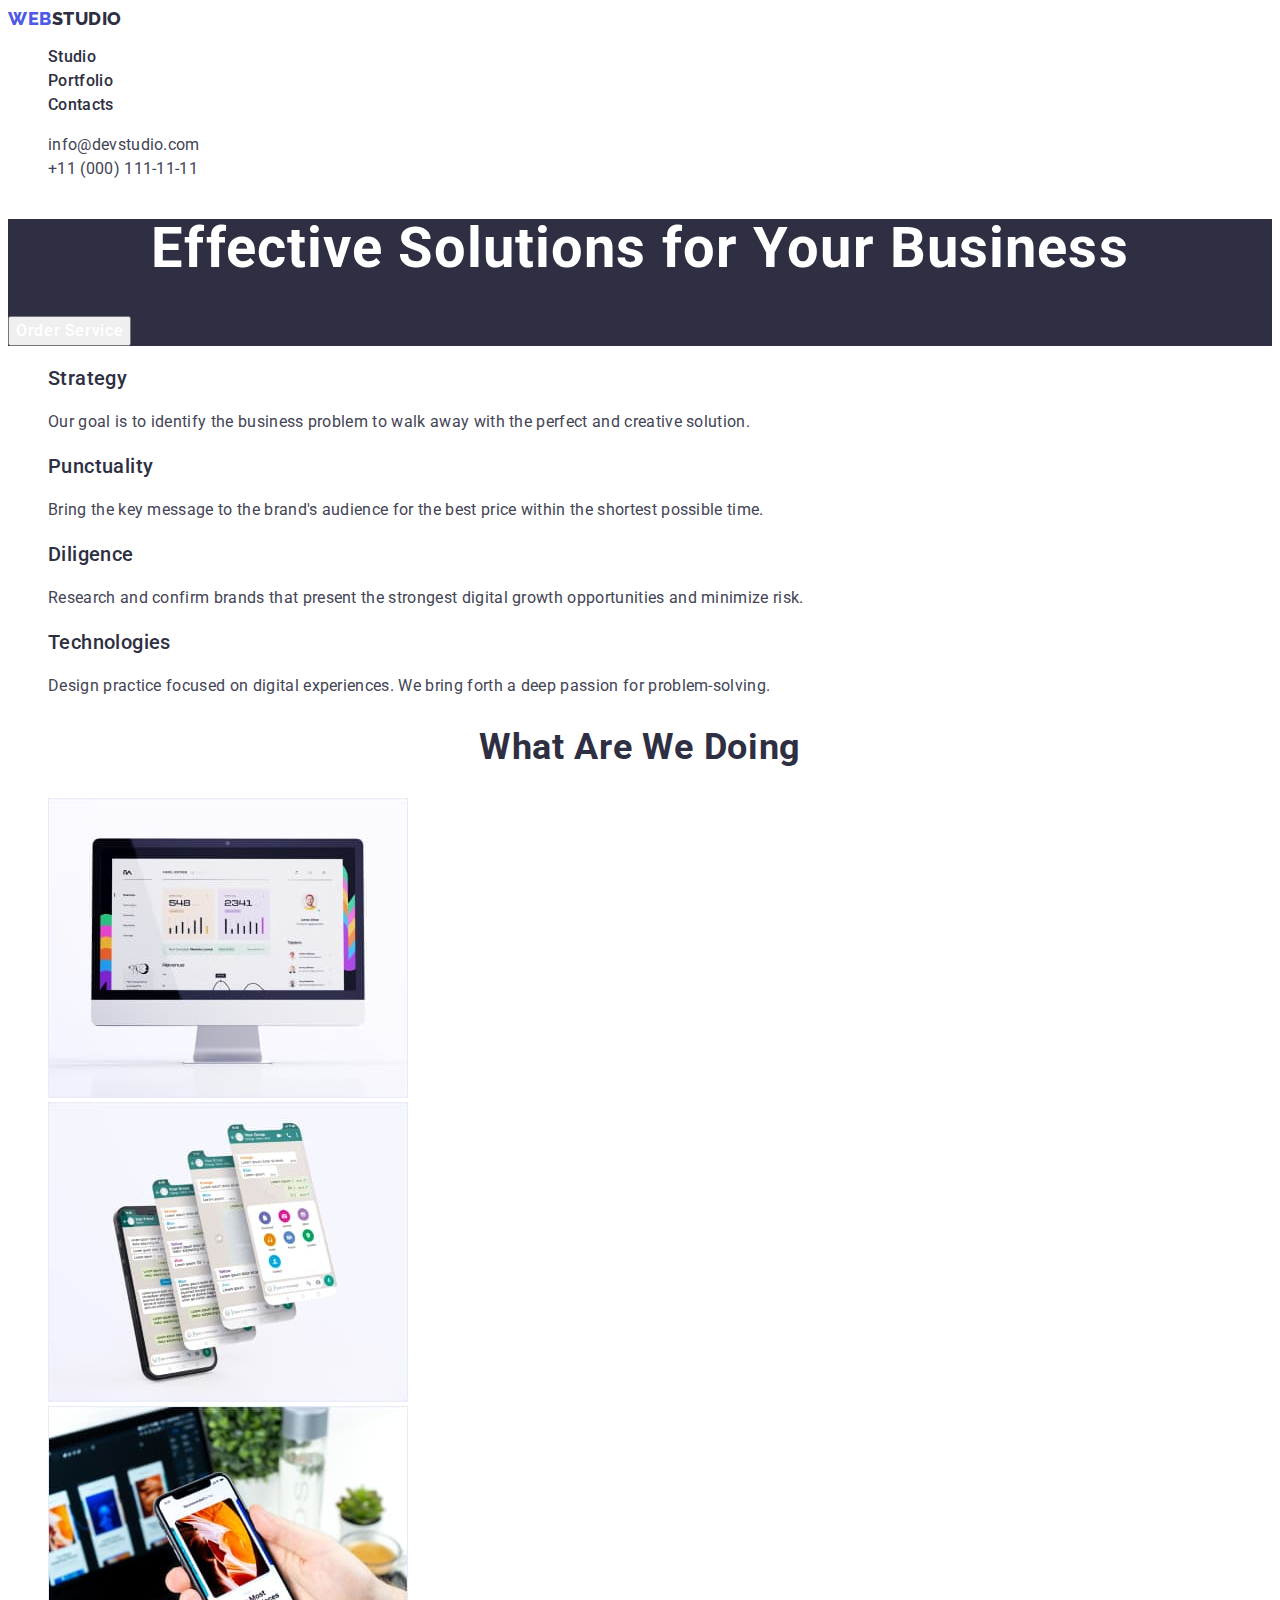
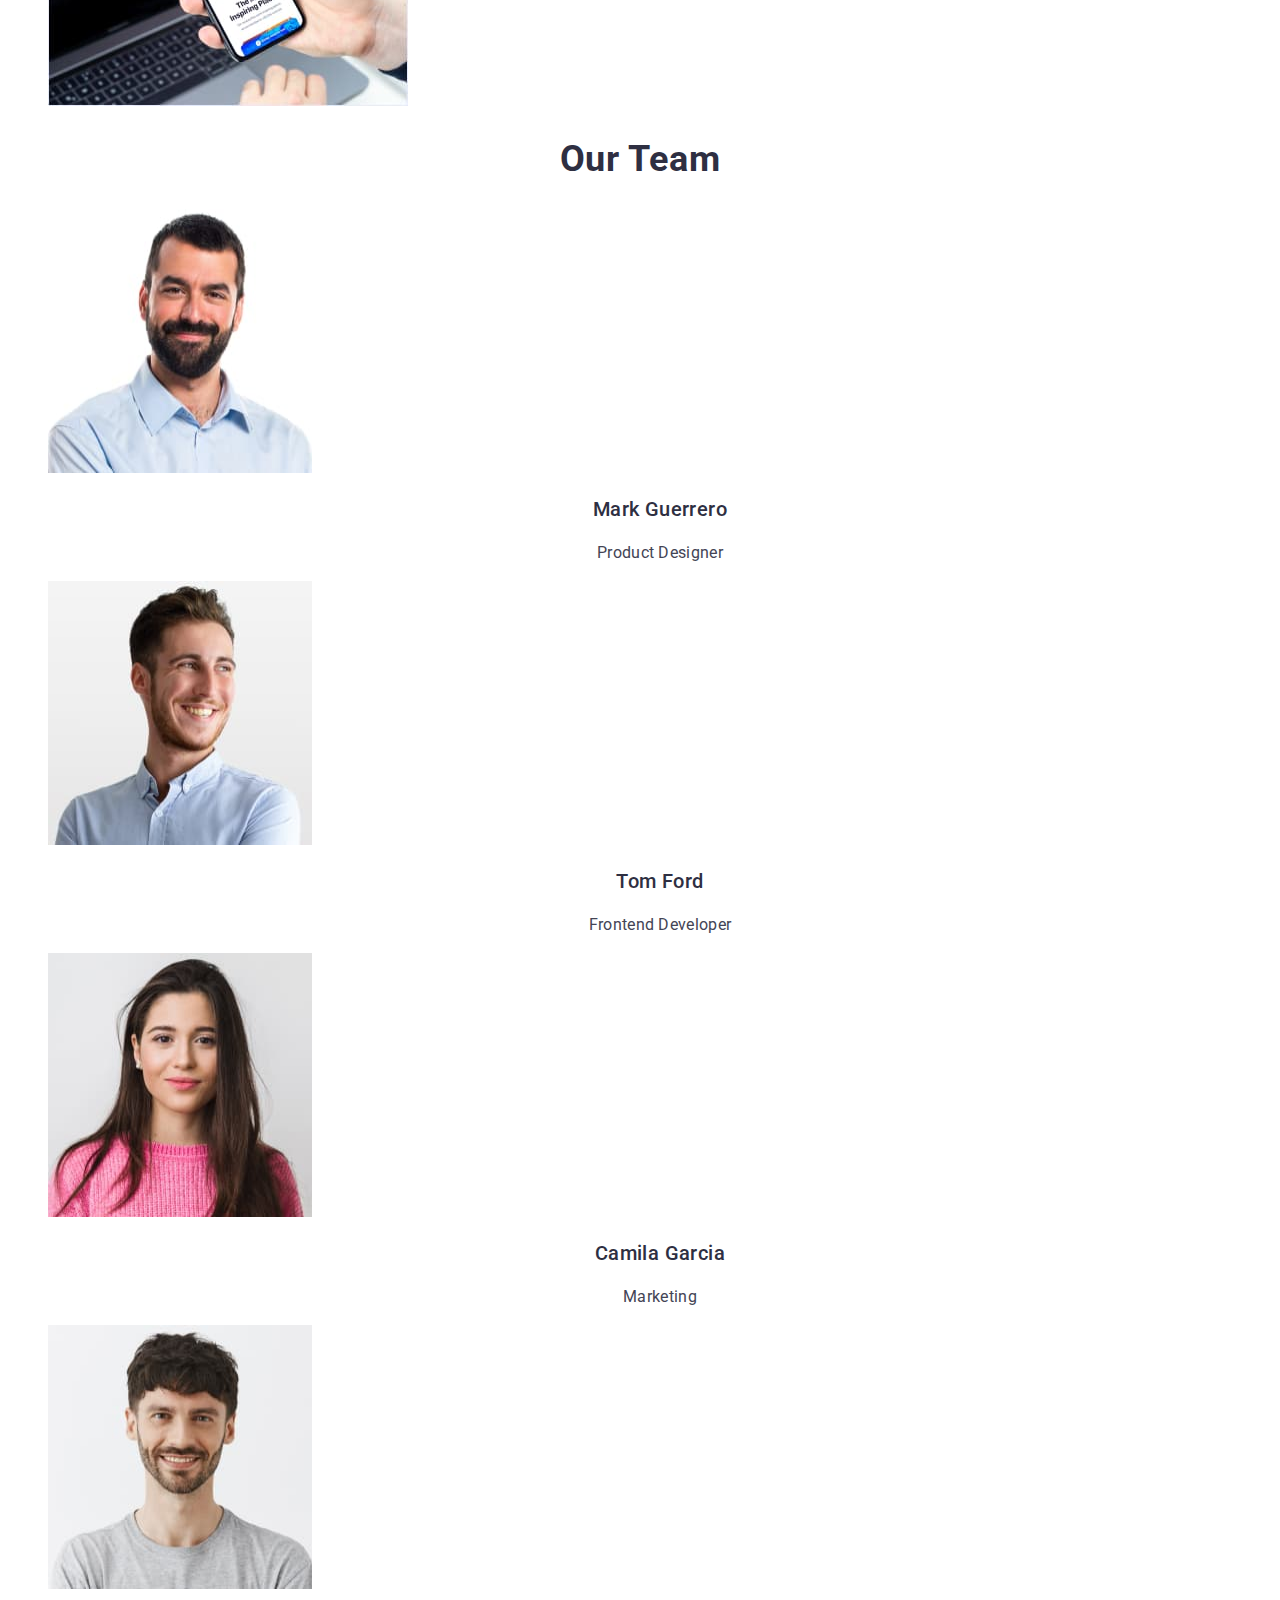
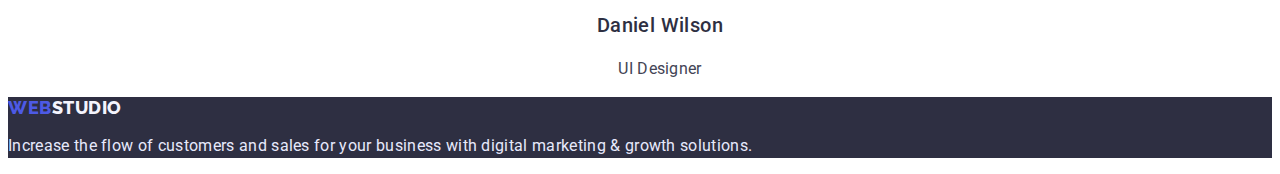
==== index.html @ e0399397 "fix tel and address" ====
<!DOCTYPE html>
<html lang="en">
<head>
    <meta charset="UTF-8">
    <meta http-equiv="X-UA-Compatible" content="IE=edge">
    <meta name="viewport" content="width=device-width, initial-scale=1.0">
    <title>Web>Studio</title>
    <link rel="preconnect" href="https://fonts.googleapis.com" />
    <link rel="preconnect" href="https://fonts.gstatic.com" crossorigin />
    <link href="https://fonts.googleapis.com/css2?family=Raleway:wght@800&family=Roboto:wght@400;500;700;900&display=swap"
        rel="stylesheet" />
    <link rel="stylesheet" href="./css/styles.css">
</head>
<body>
<header class="header">
    <nav class="header-nav">
        <a class="header-logo link" href="./index.html">Web<span>Studio</span></a>
        <ul class="header-navigation list">
            <li class="header-item"><a class="header-link link" href="./index.html">Studio</a></li>
            <li class="header-item"><a class="header-link link" href="./portfolio.html">Portfolio</a></li>
            <li class="header-item"><a class="header-link link" href="">Contacts</a></li>
        </ul>
    </nav>
    <address class="header-address">
        <ul class="header-address-list list">
            <li class="header-address-email"><a class="header-email link" href="mailto:info@devstudio.com">info@devstudio.com</a></li>
            <li class="header-address-tel"><a class="header-tel link" href="tel:+110001111111">+11 (000) 111-11-11</a>
            </li>
        </ul>
    </address>
</header>

    <main>
        <section class="section-one">
            <h1 class="section-one-header">Effective Solutions
            for Your Business</h1>
            <button class="section-one-btn" type="button">Order Service</button>
        </section>
    

    <section class="section-two">
        <h2 class="section-two-mainheader" hidden> header section2</h2>
        <ul class="list">
            <li>
                <h3 class="section-two-header">Strategy</h3>
                <p class="section-two-text">Our goal is to identify the business
                problem to walk away with the perfect and creative solution.</p>
            </li>
            <li>
                <h3 class="section-two-header">Punctuality</h3>
                <p class="section-two-text">Bring the key message to the brand's audience for the best price within the shortest possible time.</p>
            </li>
            <li>
                <h3 class="section-two-header">Diligence</h3>
                <p class="section-two-text">Research and confirm brands that present the strongest digital growth opportunities and minimize risk.</p>
            </li>
            <li>
                <h3 class="section-two-header">Technologies</h3>
                <p class="section-two-text">Design practice focused on digital experiences. We bring forth a deep passion for problem-solving.</p>
            </li>
        </ul>
    </section>

    <section class="section-three">
        <h2 class="section-three-header">What are we doing</h2>
        <ul class="list">
            <li><img src="./images/about-img1.jpg" alt="monitor" width="360" height="300"></li>
            <li><img src="./images/about-img2.jpg" alt="mobile design" width="360" height="300"></li>
            <li><img src="./images/about-img3.jpg" alt="mobile near laptop" width="360" height="300"></li>
        </ul>
    </section>

    <section class="section-four">
        <h2 class="section-four-header">Our Team</h2>
        <ul class="list">
            <li>
                <img src="./images/about-img4.jpg" alt="monitor" width="264" height="264">
                <h3 class="section-four-title">Mark Guerrero</h3>
                <p class="section-four-text">Product Designer</p>
            </li>
            <li>
                <img src="./images/about-img5.jpg" alt="monitor" width="264" height="264">
                <h3 class="section-four-title">Tom Ford</h3>
                <p class="section-four-text">Frontend Developer</p>
            
            </li>
            <li>
                <img src="./images/about-img6.jpg" alt="monitor" width="264" height="264">
                <h3 class="section-four-title">Camila Garcia</h3>
                <p class="section-four-text">Marketing</p>
            </li>
            <li>
                <img src="./images/about-img7.jpg" alt="monitor" width="264" height="264">
                <h3 class="section-four-title">Daniel Wilson</h3>
                <p class="section-four-text">UI Designer</p>
            </li>
        </ul>
    </section>
</main>
<footer class="footer">
    <a class="footer-logo link" href="./index.html">Web<span class="footer-logo-color">Studio</span></a>
    <p class="footer-text">Increase the flow of customers and sales for your business with digital marketing & growth
        solutions.</p>
</footer>
</body>
</html>
---- css/styles.css ----
body{
    font-family: 'Roboto', sans-serif;
    font-style: normal;
    color: #434455;
    font-weight: 400;
}

/*---HEADER---*/
.header-logo{
    font-family: 'Raleway', sans-serif;
    font-style: normal;
    font-weight: 800;
    font-size: 18px;
    line-height: 1.17;
    display: flex;
    align-items: center;
    letter-spacing: 0.03em;
    text-transform: uppercase;
    color: #4d5ae5;
}

.header-link{
    font-family: 'Roboto';
    font-style: normal;
    font-weight: 500;
    font-size: 16px;
    line-height: 1.5;
    letter-spacing: 0.02em;
    color: #2e2f42;
}
.header-link:hover{
    color: #404bbf;
}

.header-link:focus{
    color: #404bbf;
}

.link{
    text-decoration: none;
}
.list{
    list-style: none;
}

span{
    color: #2e2f42;
}

.header-address{
    font-style: normal;
}
.header-email{
    font-family: 'Roboto';
    font-style: normal;
    font-weight: 400;
    font-size: 16px;
    line-height: 1.5;
    letter-spacing: 0.02em;
    color: #434455;
}
.header-email:hover{
    color: #404bbf;
}

.header-email:focus{
    color: #404bbf;
}
.header-tel{
    font-family: 'Roboto';
    font-style: normal;
    font-weight: 400;
    font-size: 16px;
    line-height: 1.5;
    letter-spacing: 0.02em;
    color: #434455;
}
.header-tel:hover{
    color: #404bbf;
}

.header-tel:focus{
    color: #404bbf;
}

/*---1-SECTION---*/

.section-one{
    background-color: #2e2f42;
}
.section-one-header{
        font-family: 'Roboto';
        font-style: normal;
        font-weight: 700;
        font-size: 56px;
        line-height: 1.07;
        text-align: center;
        letter-spacing: 0.02em;
        color: #FFFFFF;
}
.section-one-btn{
        font-family: 'Roboto', sans-serif;
        font-style: normal;
        font-weight: 500;
        font-size: 16px;
        line-height: 1.5;
        display: flex;
        align-items: center;
        letter-spacing: 0.04em;
        color: #FFFFFF;
        cursor: pointer;

}

/*---2-SECTION---*/

.section-two-header{
        font-family: 'Roboto';
        font-style: normal;
        font-weight: 500;
        font-size: 20px;
        line-height: 1.2;
        letter-spacing: 0.02em;
        color: #2E2F42;
}

.section-two-text{
        font-family: 'Roboto';
        font-style: normal;
        font-weight: 400;
        font-size: 16px;
        line-height: 1.5;
        letter-spacing: 0.02em;
        color: #434455;
}

/*---3-SECTION---*/

.section-three-header{
        font-family: 'Roboto';
        font-style: normal;
        font-weight: 700;
        font-size: 36px;
        line-height: 1.11;
        text-align: center;
        letter-spacing: 0.02em;
        text-transform: capitalize;
        color: #2E2F42;
}

/*---4-SECTION---*/
.section-four-header{
        font-family: 'Roboto';
        font-style: normal;
        font-weight: 700;
        font-size: 36px;
        line-height: 1.11;
        text-align: center;
        letter-spacing: 0.02em;
        text-transform: capitalize;
        color: #2e2f42;
}

.section-four-title{
        font-family: 'Roboto';
        font-style: normal;
        font-weight: 500;
        font-size: 20px;
        line-height: 1.2;
        text-align: center;
        letter-spacing: 0.02em;
        color: #2E2F42;
}

.section-four-text{
        font-family: 'Roboto';
        font-style: normal;
        font-weight: 400;
        font-size: 16px;
        line-height: 1.5;
        text-align: center;
        letter-spacing: 0.02em;
        color: #434455;
}


/*---FOOTER---*/
.footer{
    background-color: #2e2f42;
}

.footer-logo {
    font-family: 'Raleway', sans-serif;
    font-style: normal;
    font-weight: 800;
    font-size: 18px;
    line-height: 1.17;
    display: flex;
    align-items: center;
    letter-spacing: 0.03em;
    text-transform: uppercase;
    color: #4d5ae5;
}

.footer-logo-color{
    color: #f4f4fd;
}

.footer-text{
    font-family: 'Roboto';
    font-style: normal;
    font-weight: 400;
    font-size: 16px;
    line-height: 1.5;
    letter-spacing: 0.02em;
    color: #E7E9FC;
}

/*---MAIN---*/

.navigation-btn{
    font-family: 'Roboto';
        font-style: normal;
        font-weight: 500;
        font-size: 16px;
        line-height: 1.5;
        display: flex;
        letter-spacing: 0.04em;
        color: #4d5ae5;
        
}
.button-hover{
    cursor: pointer;
    color: #FFFFFF;
}
.portfolio-header{
    font-family: 'Roboto';
    font-style: normal;
    font-weight: 500;
    font-size: 20px;
    line-height: 1.2;
    letter-spacing: 0.02em;
    color: #2E2F42;
}
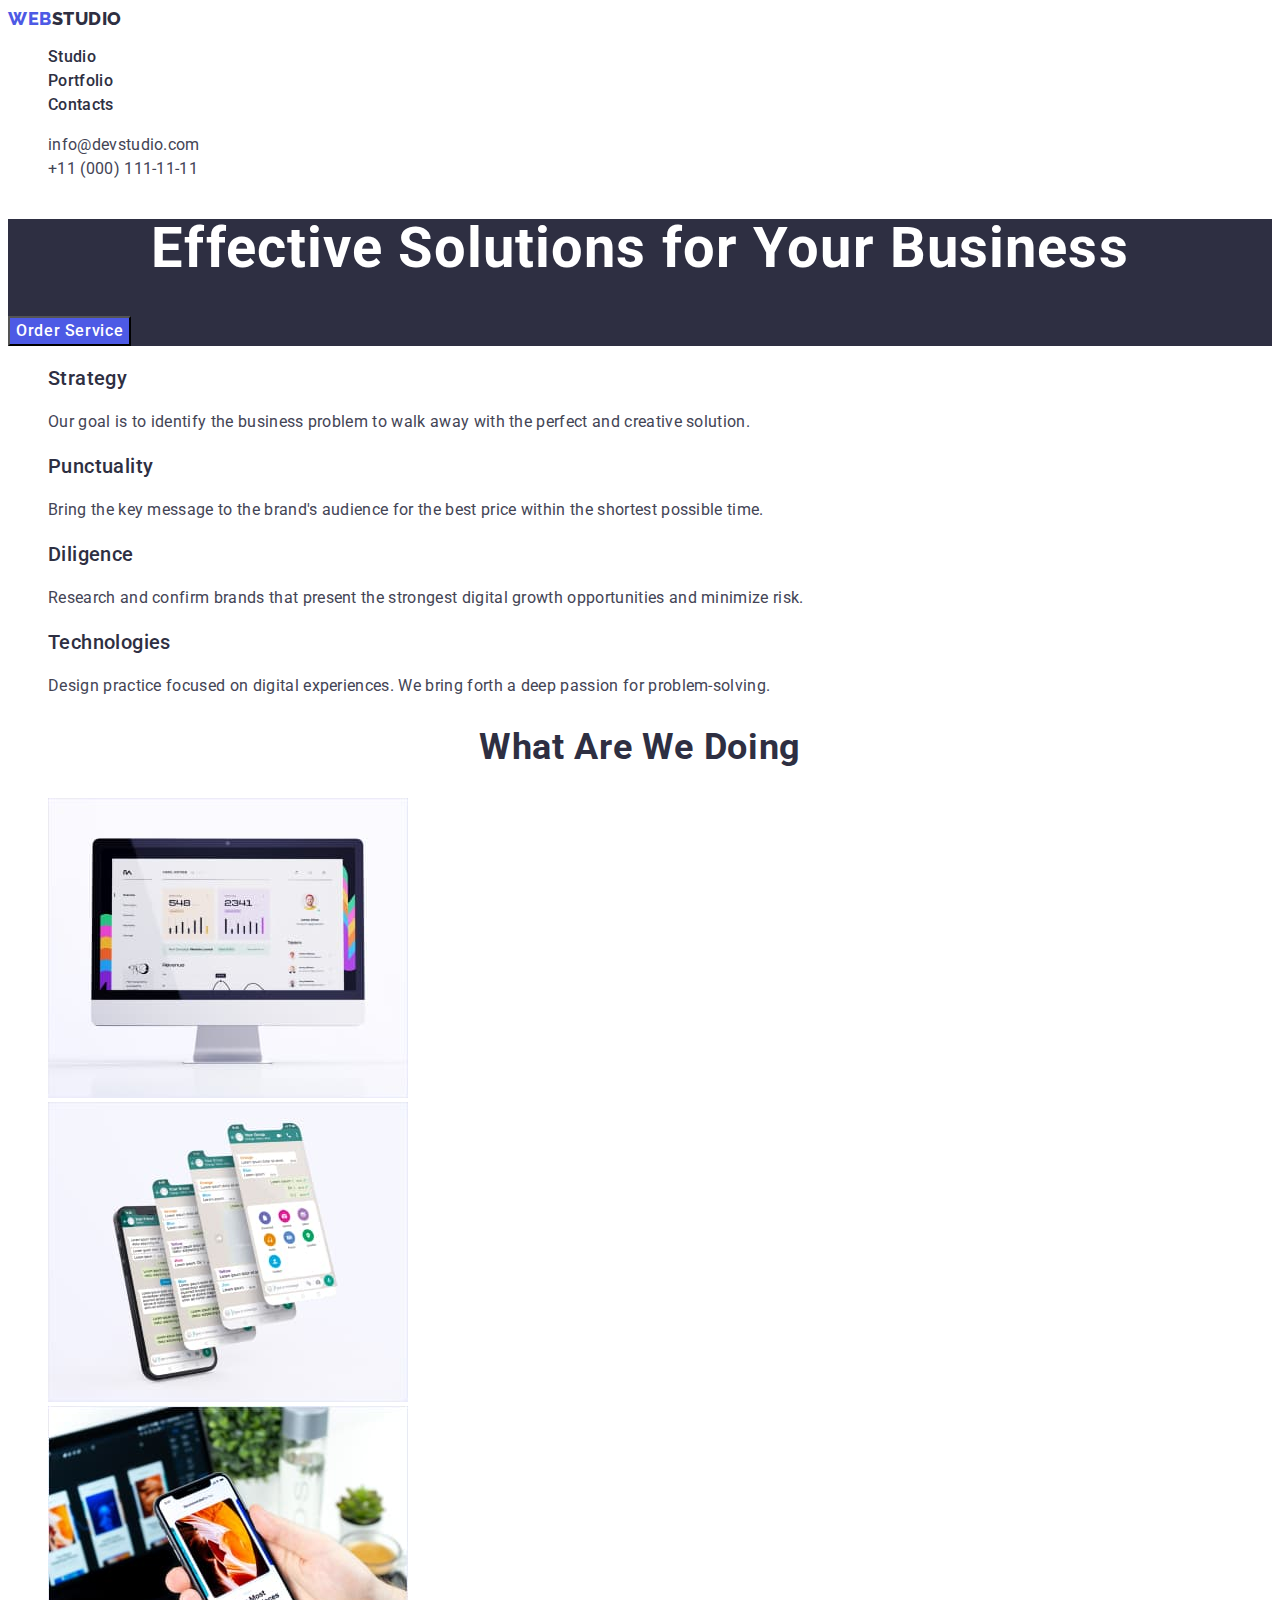
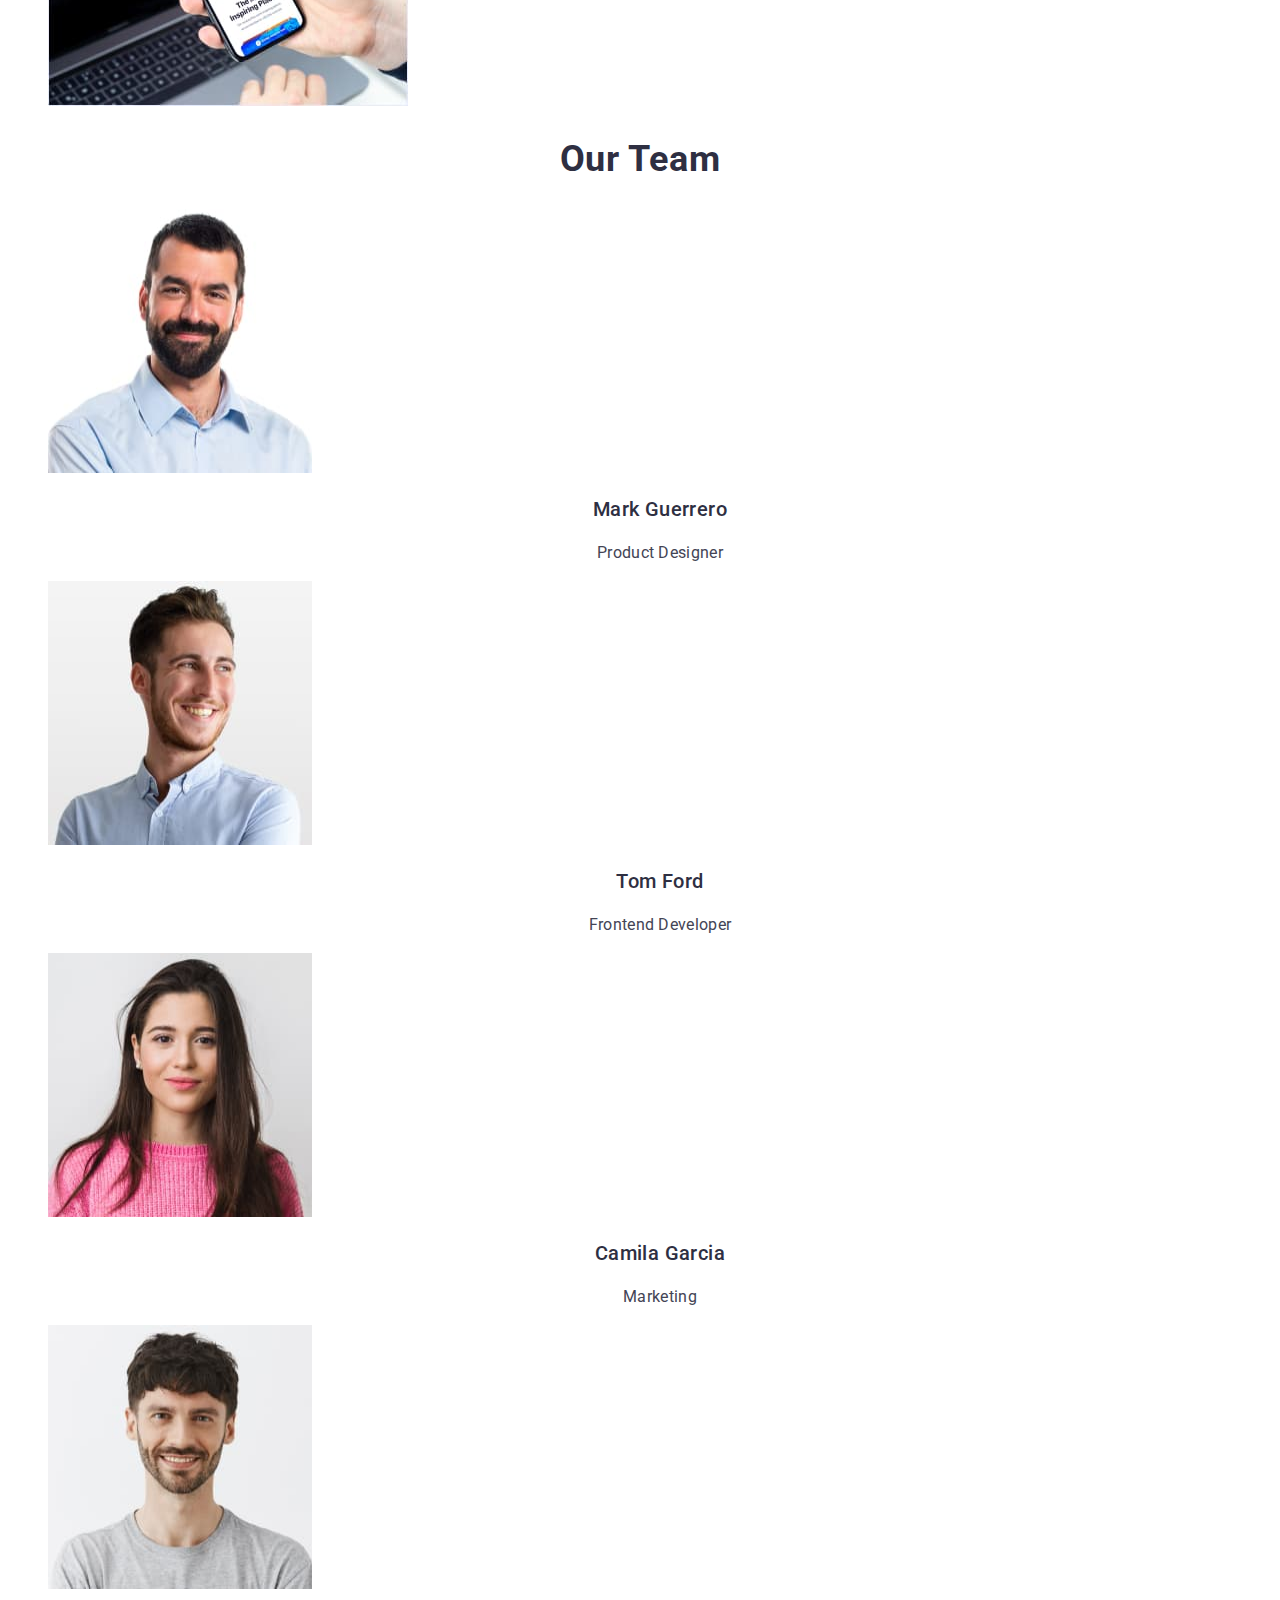
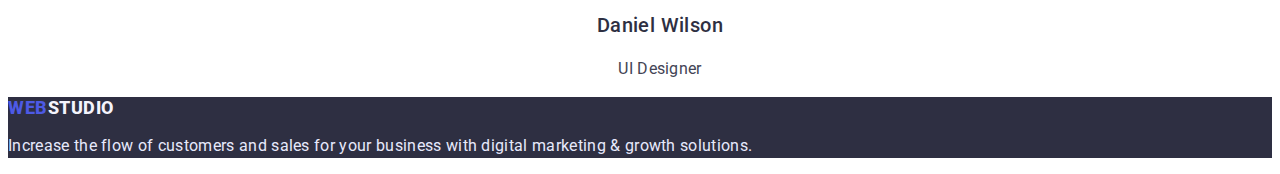
==== commit fe2ee25d: "fixed teacher's comments" ====
--- a/index.html
+++ b/index.html
@@ -1,106 +1,178 @@
 <!DOCTYPE html>
 <html lang="en">
-<head>
-    <meta charset="UTF-8">
-    <meta http-equiv="X-UA-Compatible" content="IE=edge">
-    <meta name="viewport" content="width=device-width, initial-scale=1.0">
-    <title>Web>Studio</title>
+  <head>
+    <meta charset="UTF-8" />
+    <meta http-equiv="X-UA-Compatible" content="IE=edge" />
+    <meta name="viewport" content="width=device-width, initial-scale=1.0" />
+    <title>WebStudio</title>
     <link rel="preconnect" href="https://fonts.googleapis.com" />
     <link rel="preconnect" href="https://fonts.gstatic.com" crossorigin />
-    <link href="https://fonts.googleapis.com/css2?family=Raleway:wght@800&family=Roboto:wght@400;500;700;900&display=swap"
-        rel="stylesheet" />
-    <link rel="stylesheet" href="./css/styles.css">
-</head>
-<body>
-<header class="header">
-    <nav class="header-nav">
-        <a class="header-logo link" href="./index.html">Web<span>Studio</span></a>
+    <link
+      href="https://fonts.googleapis.com/css2?family=Raleway:wght@800&family=Roboto:wght@400;500;700;900&display=swap"
+      rel="stylesheet"
+    />
+    <link rel="stylesheet" href="./css/styles.css" />
+  </head>
+  <body>
+    <header class="header">
+      <nav class="header-nav">
+        <a class="header-logo link" href="./index.html"
+          >Web<span>Studio</span></a
+        >
         <ul class="header-navigation list">
-            <li class="header-item"><a class="header-link link" href="./index.html">Studio</a></li>
-            <li class="header-item"><a class="header-link link" href="./portfolio.html">Portfolio</a></li>
-            <li class="header-item"><a class="header-link link" href="">Contacts</a></li>
+          <li class="header-item">
+            <a class="header-link link" href="./index.html">Studio</a>
+          </li>
+          <li class="header-item">
+            <a class="header-link link" href="./portfolio.html">Portfolio</a>
+          </li>
+          <li class="header-item">
+            <a class="header-link link" href="">Contacts</a>
+          </li>
         </ul>
-    </nav>
-    <address class="header-address">
+      </nav>
+      <address class="header-address">
         <ul class="header-address-list list">
-            <li class="header-address-email"><a class="header-email link" href="mailto:info@devstudio.com">info@devstudio.com</a></li>
-            <li class="header-address-tel"><a class="header-tel link" href="tel:+110001111111">+11 (000) 111-11-11</a>
-            </li>
+          <li class="header-address-email">
+            <a class="header-email-tel link" href="mailto:info@devstudio.com"
+              >info@devstudio.com</a
+            >
+          </li>
+          <li class="header-address-tel">
+            <a class="header-email-tel link" href="tel:+110001111111"
+              >+11 (000) 111-11-11</a
+            >
+          </li>
         </ul>
-    </address>
-</header>
+      </address>
+    </header>
 
     <main>
-        <section class="section-one">
-            <h1 class="section-one-header">Effective Solutions
-            for Your Business</h1>
-            <button class="section-one-btn" type="button">Order Service</button>
-        </section>
-    
+      <section class="section-one">
+        <h1 class="section-one-header">
+          Effective Solutions for Your Business
+        </h1>
+        <button class="section-one-btn" type="button">Order Service</button>
+      </section>
 
-    <section class="section-two">
-        <h2 class="section-two-mainheader" hidden> header section2</h2>
+      <section class="section-two">
+        <h2 class="title-h2" hidden>header section2</h2>
         <ul class="list">
-            <li>
-                <h3 class="section-two-header">Strategy</h3>
-                <p class="section-two-text">Our goal is to identify the business
-                problem to walk away with the perfect and creative solution.</p>
-            </li>
-            <li>
-                <h3 class="section-two-header">Punctuality</h3>
-                <p class="section-two-text">Bring the key message to the brand's audience for the best price within the shortest possible time.</p>
-            </li>
-            <li>
-                <h3 class="section-two-header">Diligence</h3>
-                <p class="section-two-text">Research and confirm brands that present the strongest digital growth opportunities and minimize risk.</p>
-            </li>
-            <li>
-                <h3 class="section-two-header">Technologies</h3>
-                <p class="section-two-text">Design practice focused on digital experiences. We bring forth a deep passion for problem-solving.</p>
-            </li>
+          <li>
+            <h3 class="section-two-header">Strategy</h3>
+            <p class="section-two-text">
+              Our goal is to identify the business problem to walk away with the
+              perfect and creative solution.
+            </p>
+          </li>
+          <li>
+            <h3 class="section-two-header">Punctuality</h3>
+            <p class="section-two-text">
+              Bring the key message to the brand's audience for the best price
+              within the shortest possible time.
+            </p>
+          </li>
+          <li>
+            <h3 class="section-two-header">Diligence</h3>
+            <p class="section-two-text">
+              Research and confirm brands that present the strongest digital
+              growth opportunities and minimize risk.
+            </p>
+          </li>
+          <li>
+            <h3 class="section-two-header">Technologies</h3>
+            <p class="section-two-text">
+              Design practice focused on digital experiences. We bring forth a
+              deep passion for problem-solving.
+            </p>
+          </li>
         </ul>
-    </section>
+      </section>
 
-    <section class="section-three">
-        <h2 class="section-three-header">What are we doing</h2>
+      <section class="section-three">
+        <h2 class="title-h2">What are we doing</h2>
         <ul class="list">
-            <li><img src="./images/about-img1.jpg" alt="monitor" width="360" height="300"></li>
-            <li><img src="./images/about-img2.jpg" alt="mobile design" width="360" height="300"></li>
-            <li><img src="./images/about-img3.jpg" alt="mobile near laptop" width="360" height="300"></li>
+          <li>
+            <img
+              src="./images/about-img1.jpg"
+              alt="monitor"
+              width="360"
+              height="300"
+            />
+          </li>
+          <li>
+            <img
+              src="./images/about-img2.jpg"
+              alt="mobile design"
+              width="360"
+              height="300"
+            />
+          </li>
+          <li>
+            <img
+              src="./images/about-img3.jpg"
+              alt="mobile near laptop"
+              width="360"
+              height="300"
+            />
+          </li>
         </ul>
-    </section>
+      </section>
 
-    <section class="section-four">
-        <h2 class="section-four-header">Our Team</h2>
+      <section class="section-four">
+        <h2 class="title-h2">Our Team</h2>
         <ul class="list">
-            <li>
-                <img src="./images/about-img4.jpg" alt="monitor" width="264" height="264">
-                <h3 class="section-four-title">Mark Guerrero</h3>
-                <p class="section-four-text">Product Designer</p>
-            </li>
-            <li>
-                <img src="./images/about-img5.jpg" alt="monitor" width="264" height="264">
-                <h3 class="section-four-title">Tom Ford</h3>
-                <p class="section-four-text">Frontend Developer</p>
-            
-            </li>
-            <li>
-                <img src="./images/about-img6.jpg" alt="monitor" width="264" height="264">
-                <h3 class="section-four-title">Camila Garcia</h3>
-                <p class="section-four-text">Marketing</p>
-            </li>
-            <li>
-                <img src="./images/about-img7.jpg" alt="monitor" width="264" height="264">
-                <h3 class="section-four-title">Daniel Wilson</h3>
-                <p class="section-four-text">UI Designer</p>
-            </li>
+          <li>
+            <img
+              src="./images/about-img4.jpg"
+              alt="monitor"
+              width="264"
+              height="264"
+            />
+            <h3 class="section-four-title">Mark Guerrero</h3>
+            <p class="section-four-text">Product Designer</p>
+          </li>
+          <li>
+            <img
+              src="./images/about-img5.jpg"
+              alt="monitor"
+              width="264"
+              height="264"
+            />
+            <h3 class="section-four-title">Tom Ford</h3>
+            <p class="section-four-text">Frontend Developer</p>
+          </li>
+          <li>
+            <img
+              src="./images/about-img6.jpg"
+              alt="monitor"
+              width="264"
+              height="264"
+            />
+            <h3 class="section-four-title">Camila Garcia</h3>
+            <p class="section-four-text">Marketing</p>
+          </li>
+          <li>
+            <img
+              src="./images/about-img7.jpg"
+              alt="monitor"
+              width="264"
+              height="264"
+            />
+            <h3 class="section-four-title">Daniel Wilson</h3>
+            <p class="section-four-text">UI Designer</p>
+          </li>
         </ul>
-    </section>
-</main>
-<footer class="footer">
-    <a class="footer-logo link" href="./index.html">Web<span class="footer-logo-color">Studio</span></a>
-    <p class="footer-text">Increase the flow of customers and sales for your business with digital marketing & growth
-        solutions.</p>
-</footer>
-</body>
-</html>+      </section>
+    </main>
+    <footer class="footer">
+      <a class="footer-logo link" href="./index.html"
+        >Web<span class="footer-logo-color">Studio</span></a
+      >
+      <p class="footer-text">
+        Increase the flow of customers and sales for your business with digital
+        marketing & growth solutions.
+      </p>
+    </footer>
+  </body>
+</html>
--- a/css/styles.css
+++ b/css/styles.css
@@ -1,14 +1,158 @@
+:root{
+    --body-color:#434455;
+    --logo-color:#4d5ae5;
+    --main-color:#2e2f42;
+    --hover-color:#404bbf;
+    --text-color: #434455;
+    --white-color: #FFFFFF;
+    --nav-color:#f4f4fd;
+    --footer-text-color:#E7E9FC;
+
+}
 body{
     font-family: 'Roboto', sans-serif;
     font-style: normal;
-    color: #434455;
+    color: var(--body-color);
     font-weight: 400;
 }
 
 /*---HEADER---*/
 .header-logo{
     font-family: 'Raleway', sans-serif;
+    font-weight: 800;
+    font-size: 18px;
+    line-height: 1.17;
+    /* display: flex; */
+    align-items: center;
+    letter-spacing: 0.03em;
+    text-transform: uppercase;
+    color: var(--logo-color);
+}
+
+.header-link{
+    font-weight: 500;
+    font-size: 16px;
+    line-height: 1.5;
+    letter-spacing: 0.02em;
+    color: var(--main-color);
+}
+.header-link:hover{
+    color: var(--hover-color);
+}
+
+.header-link:focus{
+    color: var(--hover-color);
+}
+
+.link{
+    text-decoration: none;
+}
+.list{
+    list-style: none;
+}
+
+span{
+    color: var(--main-color);
+}
+
+.header-address{
     font-style: normal;
+}
+.header-email-tel{
+    font-style: normal;
+    font-size: 16px;
+    line-height: 1.5;
+    letter-spacing: 0.02em;
+    color: var(--body-color);
+}
+.header-email-tel:hover{
+    color: var(--hover-color);
+}
+
+.header-email-tel:focus{
+    color: var(--hover-color);
+}
+
+/*---1-SECTION---*/
+
+.section-one{
+    background-color: var(--main-color);
+}
+.section-one-header{
+        font-weight: 700;
+        font-size: 56px;
+        line-height: 1.07;
+        text-align: center;
+        letter-spacing: 0.02em;
+        color: var(--white-color);
+}
+.section-one-btn{
+        font-family: 'Roboto', sans-serif;
+        font-weight: 500;
+        font-size: 16px;
+        line-height: 1.5;
+        display: flex;
+        align-items: center;
+        letter-spacing: 0.04em;
+        color: var(--white-color);
+        cursor: pointer;
+        background-color: var(--logo-color);
+
+}
+
+.section-one-btn:hover{
+    background-color: var(--hover-color);
+}
+
+.section-one-btn:focus{
+    background-color: var(--hover-color) ;
+}
+/*---2-SECTION---*/
+
+.section-two-header{
+        font-weight: 500;
+        font-size: 20px;
+        line-height: 1.2;
+        letter-spacing: 0.02em;
+        color: var(--main-color);
+}
+
+.section-two-text{
+        font-size: 16px;
+        line-height: 1.5;
+        letter-spacing: 0.02em;
+        color: var(--body-color);
+}
+
+/*---3-SECTION---*/
+
+
+/*---4-SECTION---*/
+
+.section-four-title{
+        font-weight: 500;
+        font-size: 20px;
+        line-height: 1.2;
+        text-align: center;
+        letter-spacing: 0.02em;
+        color: var(--main-color);
+}
+
+.section-four-text{
+        font-size: 16px;
+        line-height: 1.5;
+        text-align: center;
+        letter-spacing: 0.02em;
+        color: var(--body-color);
+}
+
+
+/*---FOOTER---*/
+.footer{
+    background-color: var(--main-color);
+}
+
+.footer-logo {
     font-weight: 800;
     font-size: 18px;
     line-height: 1.17;
@@ -16,230 +160,66 @@
     align-items: center;
     letter-spacing: 0.03em;
     text-transform: uppercase;
-    color: #4d5ae5;
-}
-
-.header-link{
-    font-family: 'Roboto';
-    font-style: normal;
+    color: var(--logo-color);
+}
+
+.footer-logo-color{
+    color: var(--nav-color);
+}
+
+.footer-text{
+    font-size: 16px;
+    line-height: 1.5;
+    letter-spacing: 0.02em;
+    color: var(--footer-text-color);
+}
+
+/*---MAIN---*/
+
+.navigation-btn{
     font-weight: 500;
     font-size: 16px;
     line-height: 1.5;
-    letter-spacing: 0.02em;
-    color: #2e2f42;
-}
-.header-link:hover{
-    color: #404bbf;
-}
-
-.header-link:focus{
-    color: #404bbf;
-}
-
-.link{
-    text-decoration: none;
-}
-.list{
-    list-style: none;
-}
-
-span{
-    color: #2e2f42;
-}
-
-.header-address{
-    font-style: normal;
-}
-.header-email{
-    font-family: 'Roboto';
-    font-style: normal;
-    font-weight: 400;
-    font-size: 16px;
-    line-height: 1.5;
-    letter-spacing: 0.02em;
-    color: #434455;
-}
-.header-email:hover{
-    color: #404bbf;
-}
-
-.header-email:focus{
-    color: #404bbf;
-}
-.header-tel{
-    font-family: 'Roboto';
-    font-style: normal;
-    font-weight: 400;
-    font-size: 16px;
-    line-height: 1.5;
-    letter-spacing: 0.02em;
-    color: #434455;
-}
-.header-tel:hover{
-    color: #404bbf;
-}
-
-.header-tel:focus{
-    color: #404bbf;
-}
-
-/*---1-SECTION---*/
-
-.section-one{
-    background-color: #2e2f42;
-}
-.section-one-header{
-        font-family: 'Roboto';
-        font-style: normal;
-        font-weight: 700;
-        font-size: 56px;
-        line-height: 1.07;
-        text-align: center;
-        letter-spacing: 0.02em;
-        color: #FFFFFF;
-}
-.section-one-btn{
-        font-family: 'Roboto', sans-serif;
-        font-style: normal;
-        font-weight: 500;
-        font-size: 16px;
-        line-height: 1.5;
-        display: flex;
-        align-items: center;
-        letter-spacing: 0.04em;
-        color: #FFFFFF;
-        cursor: pointer;
-
-}
-
-/*---2-SECTION---*/
-
-.section-two-header{
-        font-family: 'Roboto';
-        font-style: normal;
-        font-weight: 500;
-        font-size: 20px;
-        line-height: 1.2;
-        letter-spacing: 0.02em;
-        color: #2E2F42;
-}
-
-.section-two-text{
-        font-family: 'Roboto';
-        font-style: normal;
-        font-weight: 400;
-        font-size: 16px;
-        line-height: 1.5;
-        letter-spacing: 0.02em;
-        color: #434455;
-}
-
-/*---3-SECTION---*/
-
-.section-three-header{
-        font-family: 'Roboto';
-        font-style: normal;
-        font-weight: 700;
-        font-size: 36px;
-        line-height: 1.11;
-        text-align: center;
-        letter-spacing: 0.02em;
-        text-transform: capitalize;
-        color: #2E2F42;
-}
-
-/*---4-SECTION---*/
-.section-four-header{
-        font-family: 'Roboto';
-        font-style: normal;
-        font-weight: 700;
-        font-size: 36px;
-        line-height: 1.11;
-        text-align: center;
-        letter-spacing: 0.02em;
-        text-transform: capitalize;
-        color: #2e2f42;
-}
-
-.section-four-title{
-        font-family: 'Roboto';
-        font-style: normal;
-        font-weight: 500;
-        font-size: 20px;
-        line-height: 1.2;
-        text-align: center;
-        letter-spacing: 0.02em;
-        color: #2E2F42;
-}
-
-.section-four-text{
-        font-family: 'Roboto';
-        font-style: normal;
-        font-weight: 400;
-        font-size: 16px;
-        line-height: 1.5;
-        text-align: center;
-        letter-spacing: 0.02em;
-        color: #434455;
-}
-
-
-/*---FOOTER---*/
-.footer{
-    background-color: #2e2f42;
-}
-
-.footer-logo {
-    font-family: 'Raleway', sans-serif;
-    font-style: normal;
-    font-weight: 800;
-    font-size: 18px;
-    line-height: 1.17;
     display: flex;
-    align-items: center;
-    letter-spacing: 0.03em;
-    text-transform: uppercase;
-    color: #4d5ae5;
-}
-
-.footer-logo-color{
-    color: #f4f4fd;
-}
-
-.footer-text{
-    font-family: 'Roboto';
-    font-style: normal;
-    font-weight: 400;
-    font-size: 16px;
-    line-height: 1.5;
-    letter-spacing: 0.02em;
-    color: #E7E9FC;
-}
-
-/*---MAIN---*/
-
-.navigation-btn{
-    font-family: 'Roboto';
-        font-style: normal;
-        font-weight: 500;
-        font-size: 16px;
-        line-height: 1.5;
-        display: flex;
-        letter-spacing: 0.04em;
-        color: #4d5ae5;
+    letter-spacing: 0.04em;
+    color: var(--logo-color);
+    cursor: pointer;
+    background-color: var(--nav-color);
         
+}
+.navigation-btn:hover{
+    background-color: var(--hover-color);
+    color: var(--white-color);
+}
+.navigation-btn:focus{
+    background-color: var(--hover-color);
+    color: var(--white-color);
 }
 .button-hover{
     cursor: pointer;
-    color: #FFFFFF;
+    color: var(--white-color);
 }
 .portfolio-header{
-    font-family: 'Roboto';
-    font-style: normal;
     font-weight: 500;
     font-size: 20px;
     line-height: 1.2;
     letter-spacing: 0.02em;
-    color: #2E2F42;
-}
-
+    color: var(--main-color);
+}
+
+.portfolio-text{
+    font-size: 16px;
+    line-height: 1.5;
+    letter-spacing: 0.02em;
+    color: var(--body-color);
+}
+
+.title-h2{
+    font-weight: 700;
+    font-size: 36px;
+    line-height: 1.11;
+    text-align: center;
+    letter-spacing: 0.02em;
+    text-transform: capitalize;
+    color: var(--main-color);
+}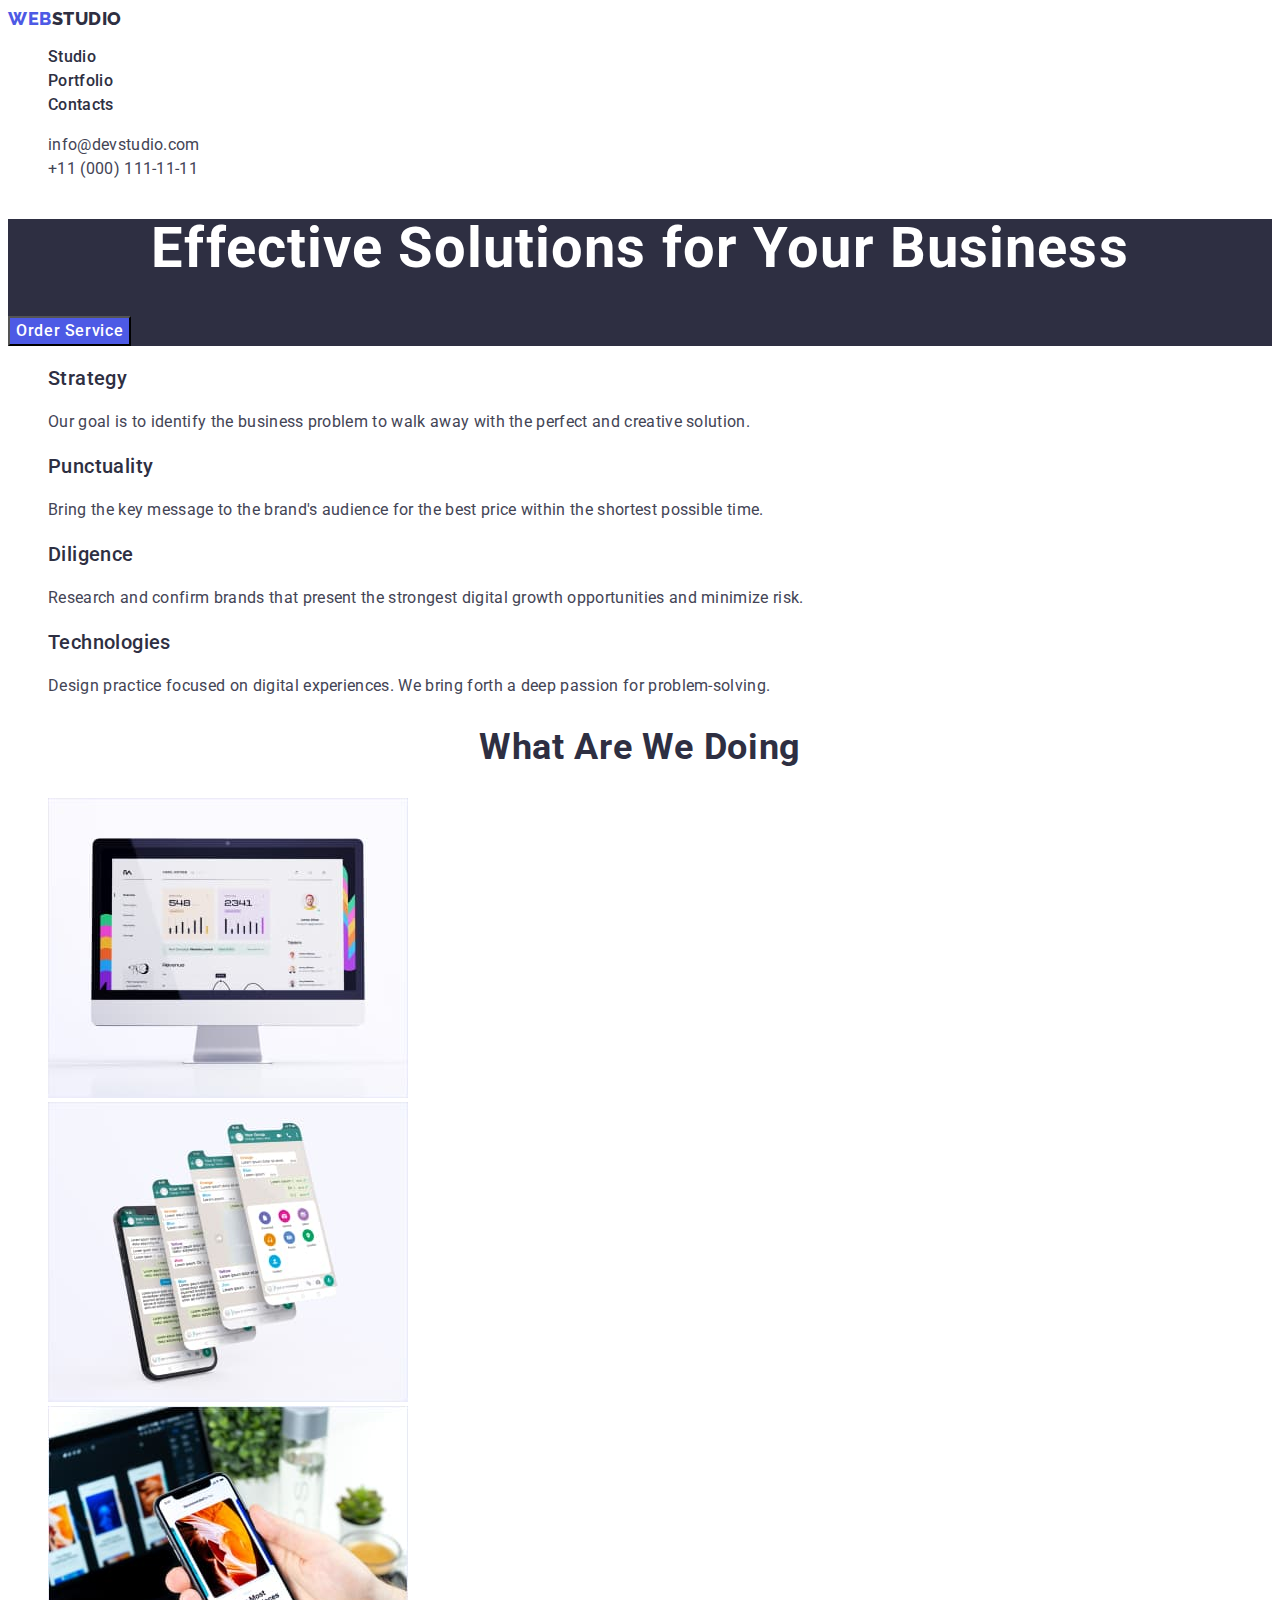
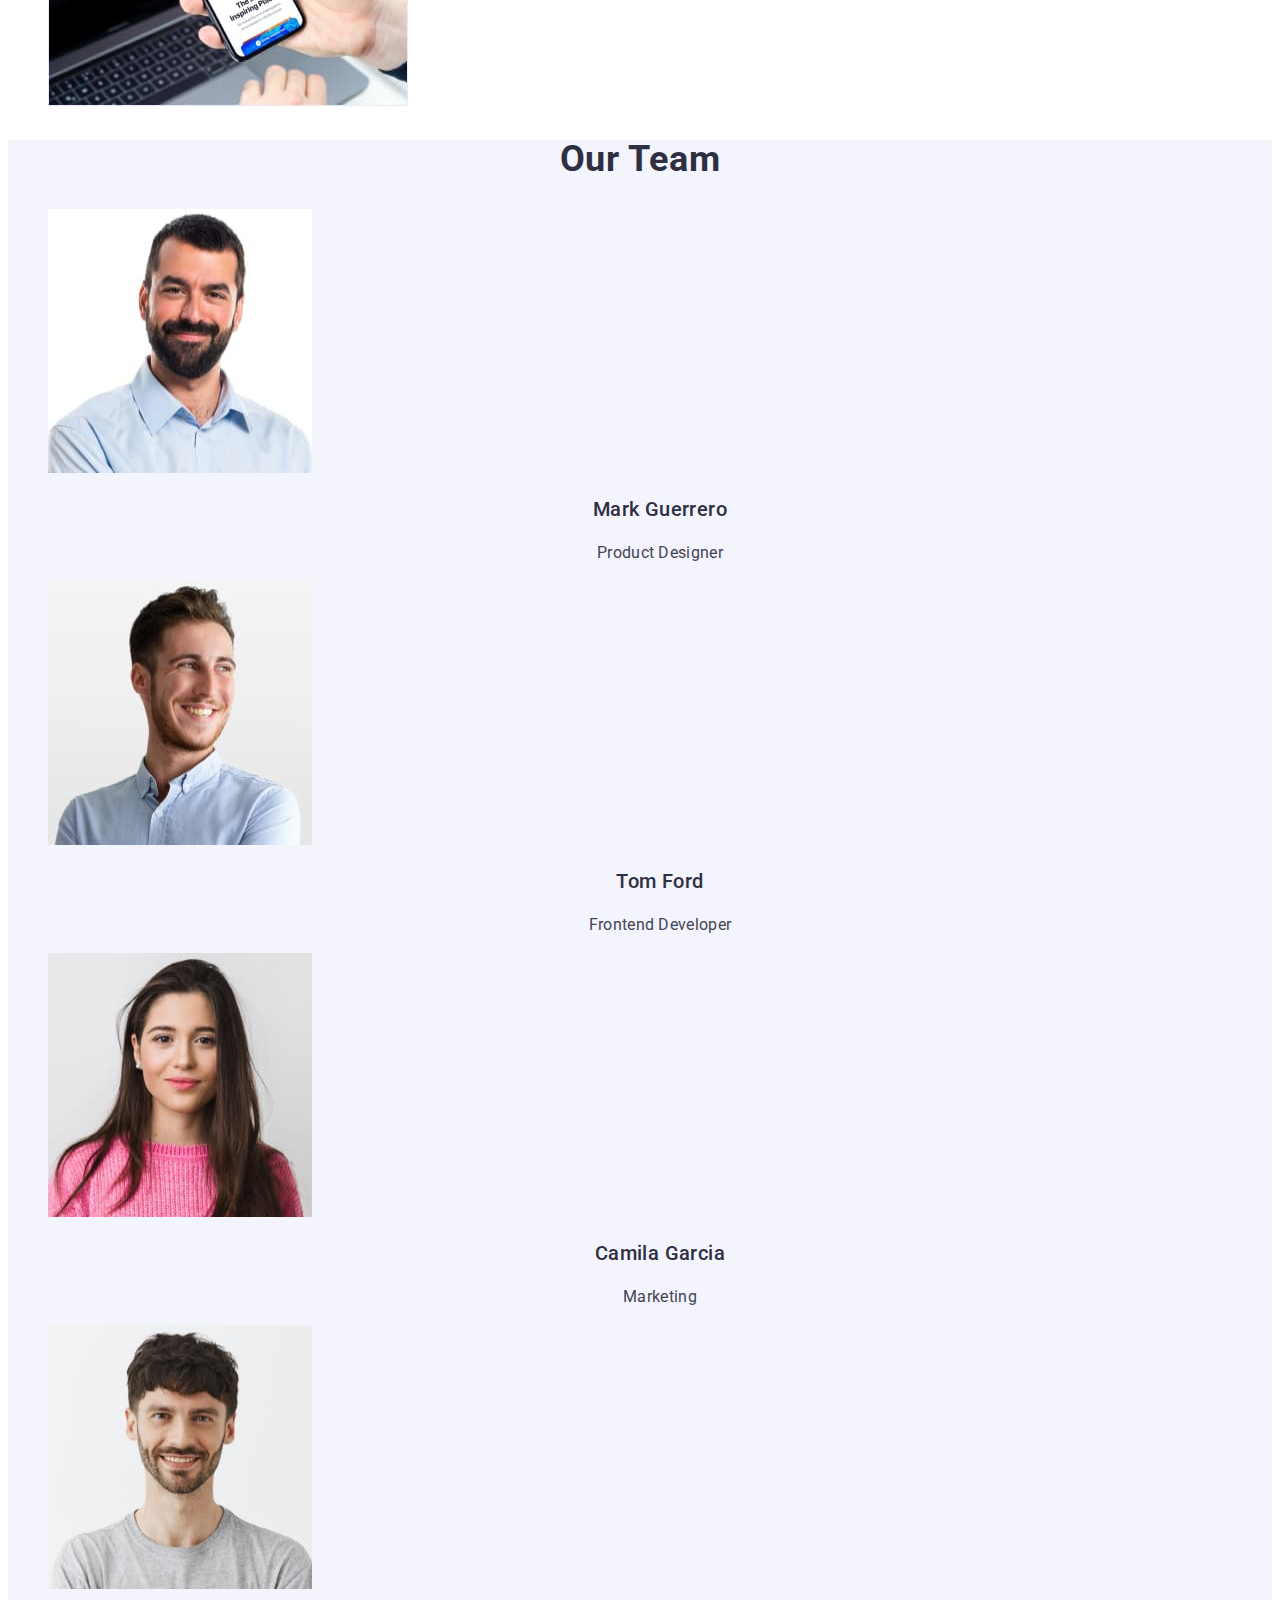
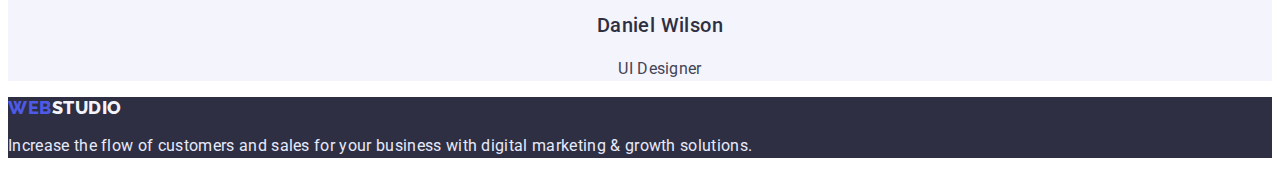
==== commit fb06c0fd: "Update index.html" ====
--- a/index.html
+++ b/index.html
@@ -56,7 +56,7 @@
       </section>
 
       <section class="section-two">
-        <h2 class="title-h2" hidden>header section2</h2>
+        <h2 class="title section-two-header" hidden>header section2</h2>
         <ul class="list">
           <li>
             <h3 class="section-two-header">Strategy</h3>
@@ -90,7 +90,7 @@
       </section>
 
       <section class="section-three">
-        <h2 class="title-h2">What are we doing</h2>
+        <h2 class="title">What are we doing</h2>
         <ul class="list">
           <li>
             <img
@@ -120,9 +120,9 @@
       </section>
 
       <section class="section-four">
-        <h2 class="title-h2">Our Team</h2>
+        <h2 class="title">Our Team</h2>
         <ul class="list">
-          <li>
+          <li class="section-four-li">
             <img
               src="./images/about-img4.jpg"
               alt="monitor"
@@ -132,7 +132,7 @@
             <h3 class="section-four-title">Mark Guerrero</h3>
             <p class="section-four-text">Product Designer</p>
           </li>
-          <li>
+          <li class="section-four-li">
             <img
               src="./images/about-img5.jpg"
               alt="monitor"
@@ -142,7 +142,7 @@
             <h3 class="section-four-title">Tom Ford</h3>
             <p class="section-four-text">Frontend Developer</p>
           </li>
-          <li>
+          <li class="section-four-li">
             <img
               src="./images/about-img6.jpg"
               alt="monitor"
@@ -152,7 +152,7 @@
             <h3 class="section-four-title">Camila Garcia</h3>
             <p class="section-four-text">Marketing</p>
           </li>
-          <li>
+          <li class="section-four-li">
             <img
               src="./images/about-img7.jpg"
               alt="monitor"
--- a/css/styles.css
+++ b/css/styles.css
@@ -12,8 +12,9 @@
 body{
     font-family: 'Roboto', sans-serif;
     font-style: normal;
-    color: var(--body-color);
+    color: var(--text-color);
     font-weight: 400;
+    background-color: var(--white-color);
 }
 
 /*---HEADER---*/
@@ -129,6 +130,9 @@
 
 /*---4-SECTION---*/
 
+.section-four{
+    background-color: var(--nav-color);
+}
 .section-four-title{
         font-weight: 500;
         font-size: 20px;
@@ -153,6 +157,7 @@
 }
 
 .footer-logo {
+    font-family: 'Raleway', sans-serif;
     font-weight: 800;
     font-size: 18px;
     line-height: 1.17;
@@ -177,6 +182,7 @@
 /*---MAIN---*/
 
 .navigation-btn{
+    font-family: 'Roboto', sans-serif;
     font-weight: 500;
     font-size: 16px;
     line-height: 1.5;
@@ -214,7 +220,7 @@
     color: var(--body-color);
 }
 
-.title-h2{
+.title{
     font-weight: 700;
     font-size: 36px;
     line-height: 1.11;
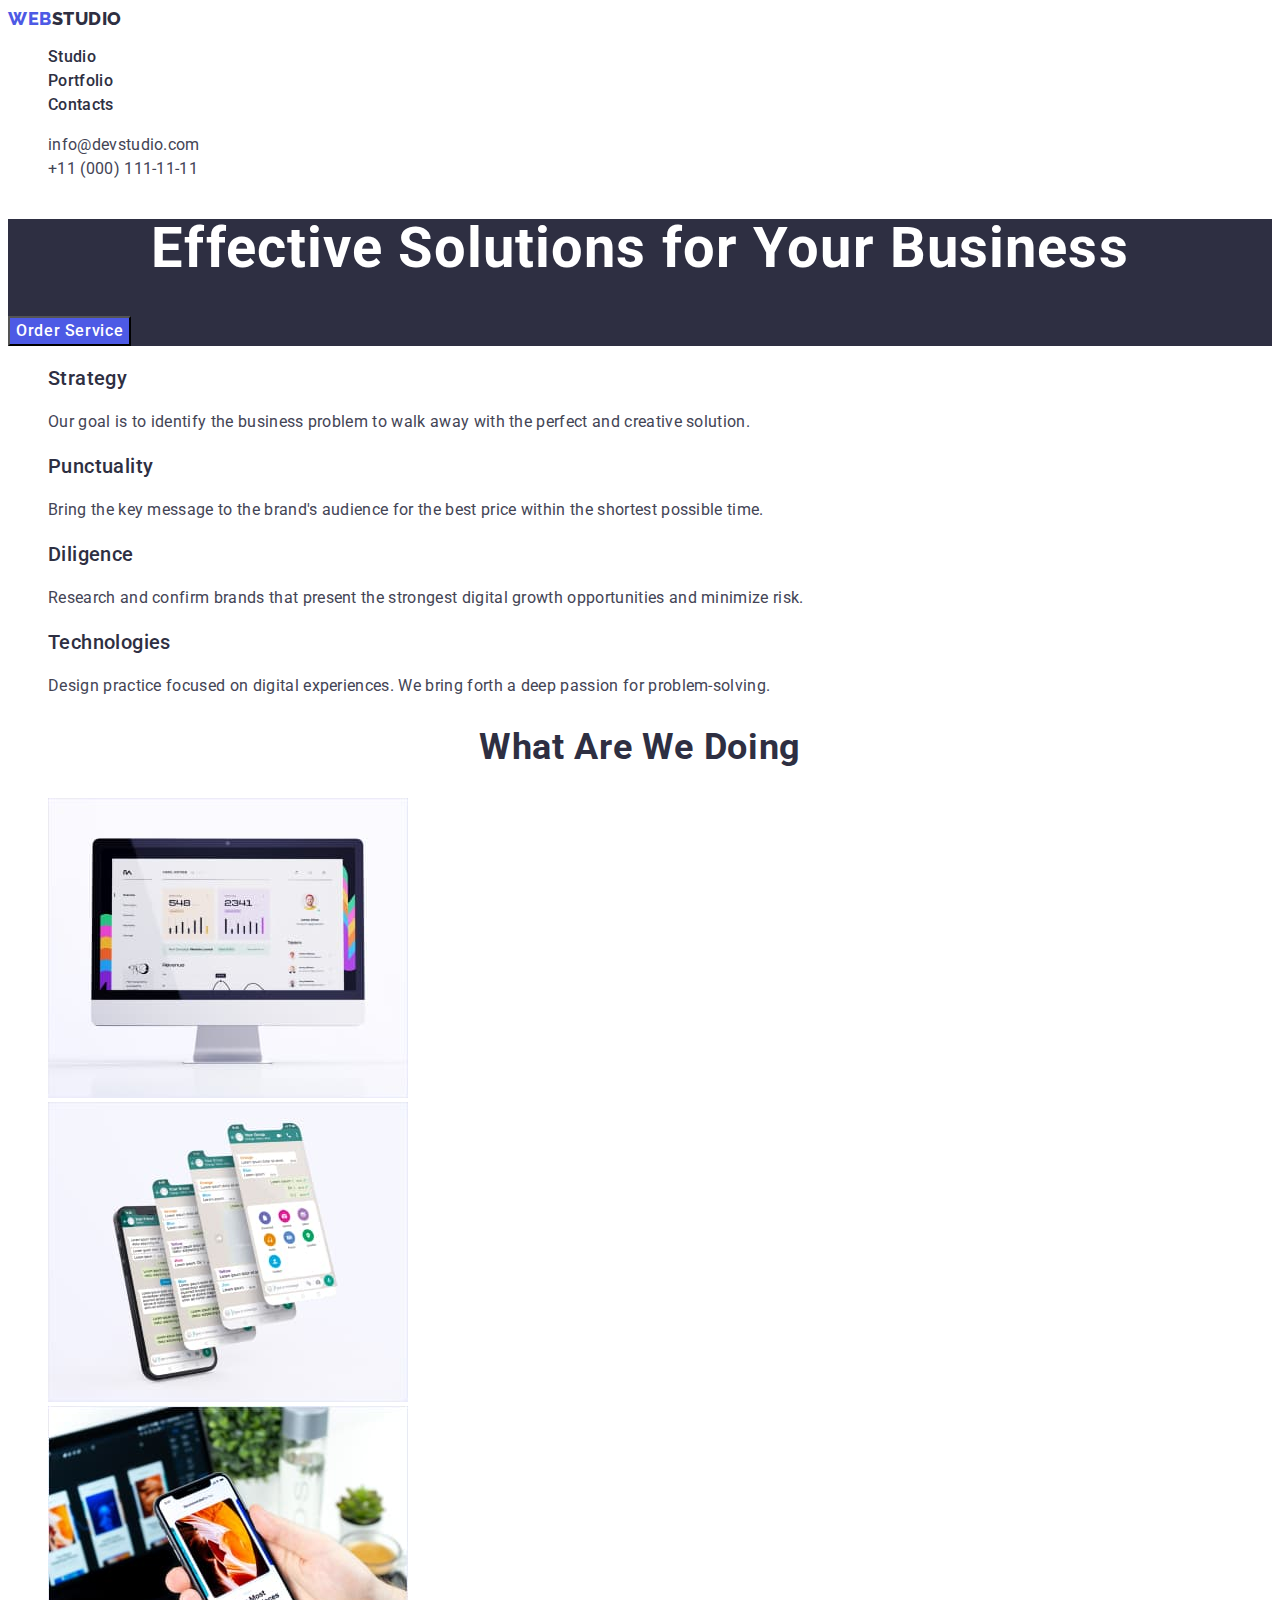
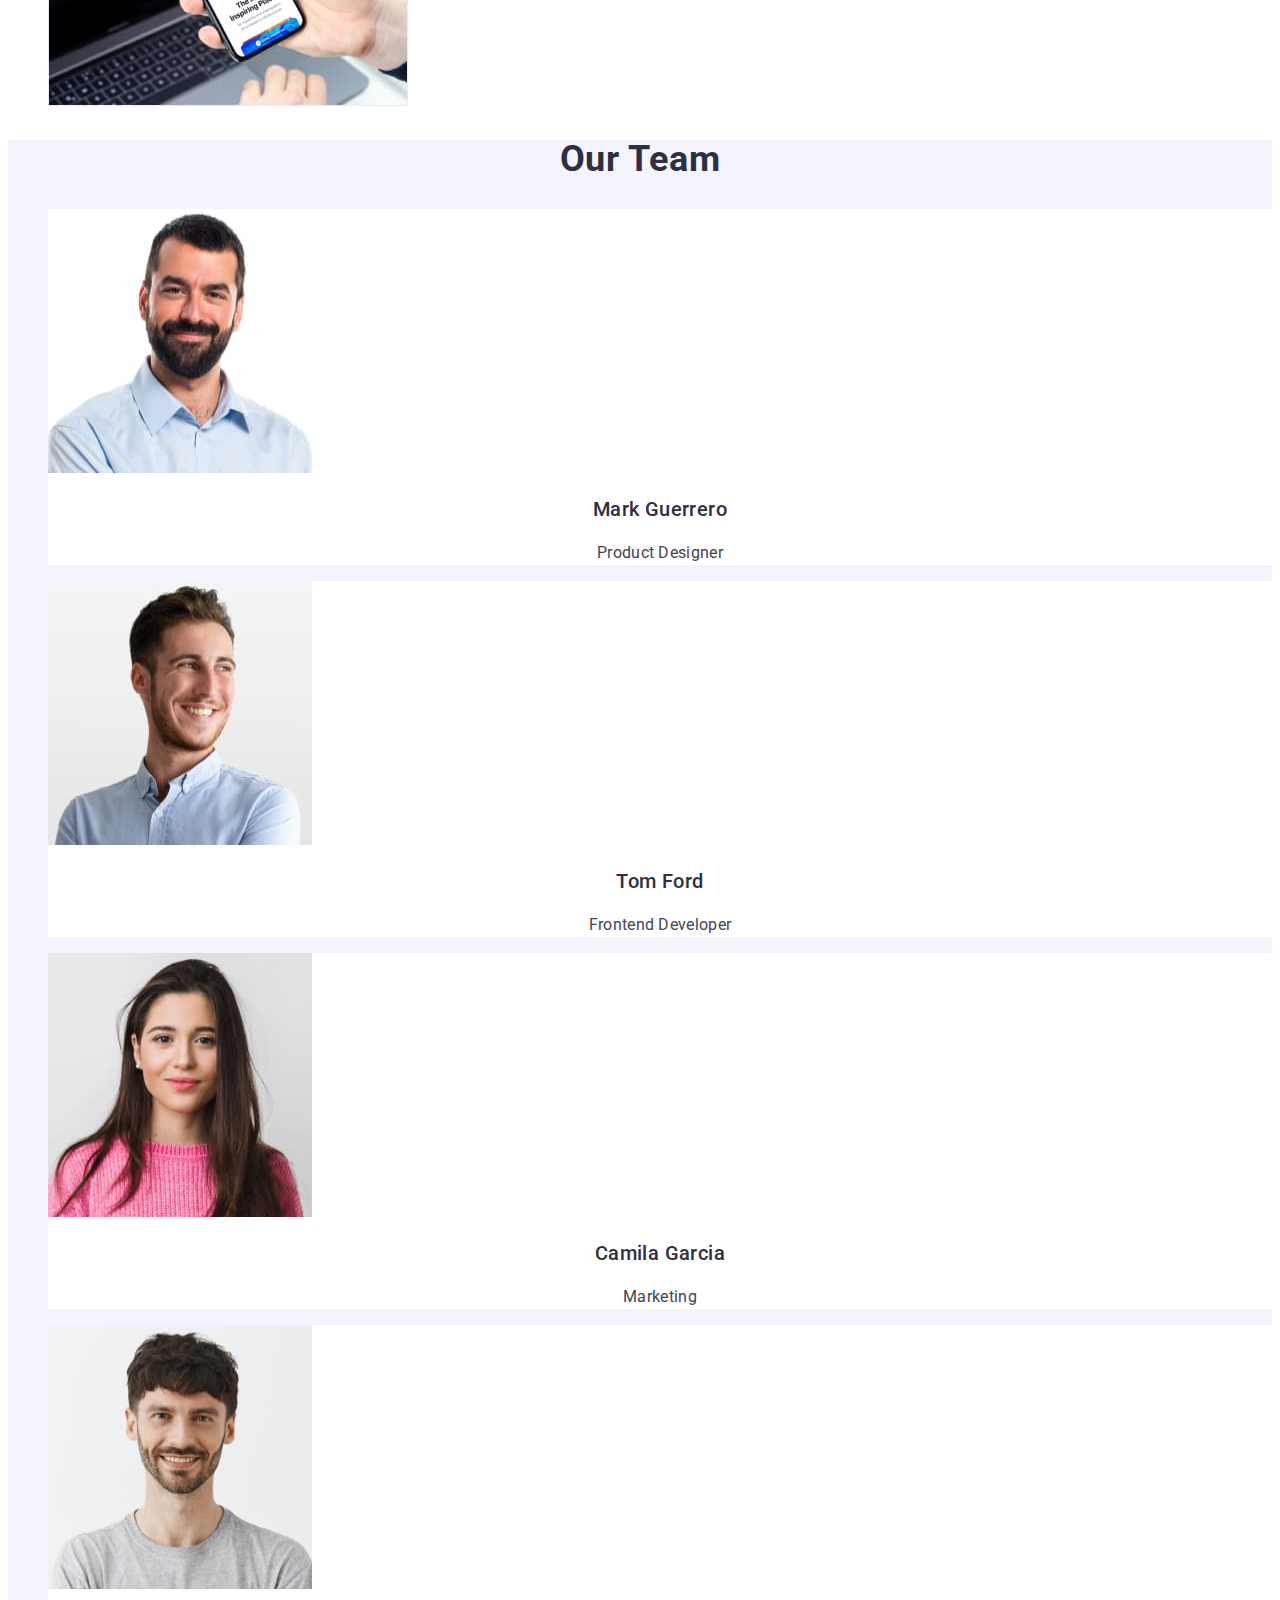
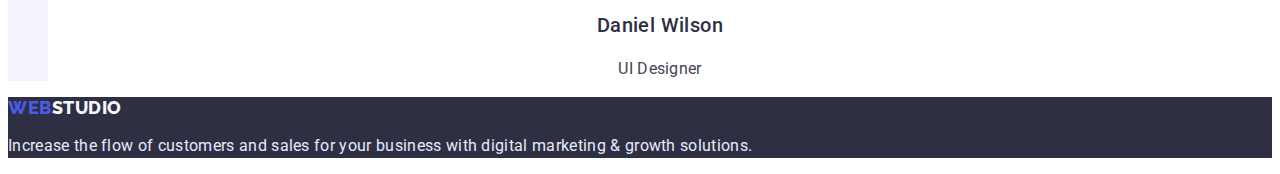
==== commit dc671bd1: "fixed span" ====
--- a/index.html
+++ b/index.html
@@ -17,7 +17,7 @@
     <header class="header">
       <nav class="header-nav">
         <a class="header-logo link" href="./index.html"
-          >Web<span>Studio</span></a
+          >Web<span class="span-logo">Studio</span></a
         >
         <ul class="header-navigation list">
           <li class="header-item">
--- a/css/styles.css
+++ b/css/styles.css
@@ -149,7 +149,9 @@
         letter-spacing: 0.02em;
         color: var(--body-color);
 }
-
+.section-four-li{
+    background-color: var(--white-color);
+}
 
 /*---FOOTER---*/
 .footer{
